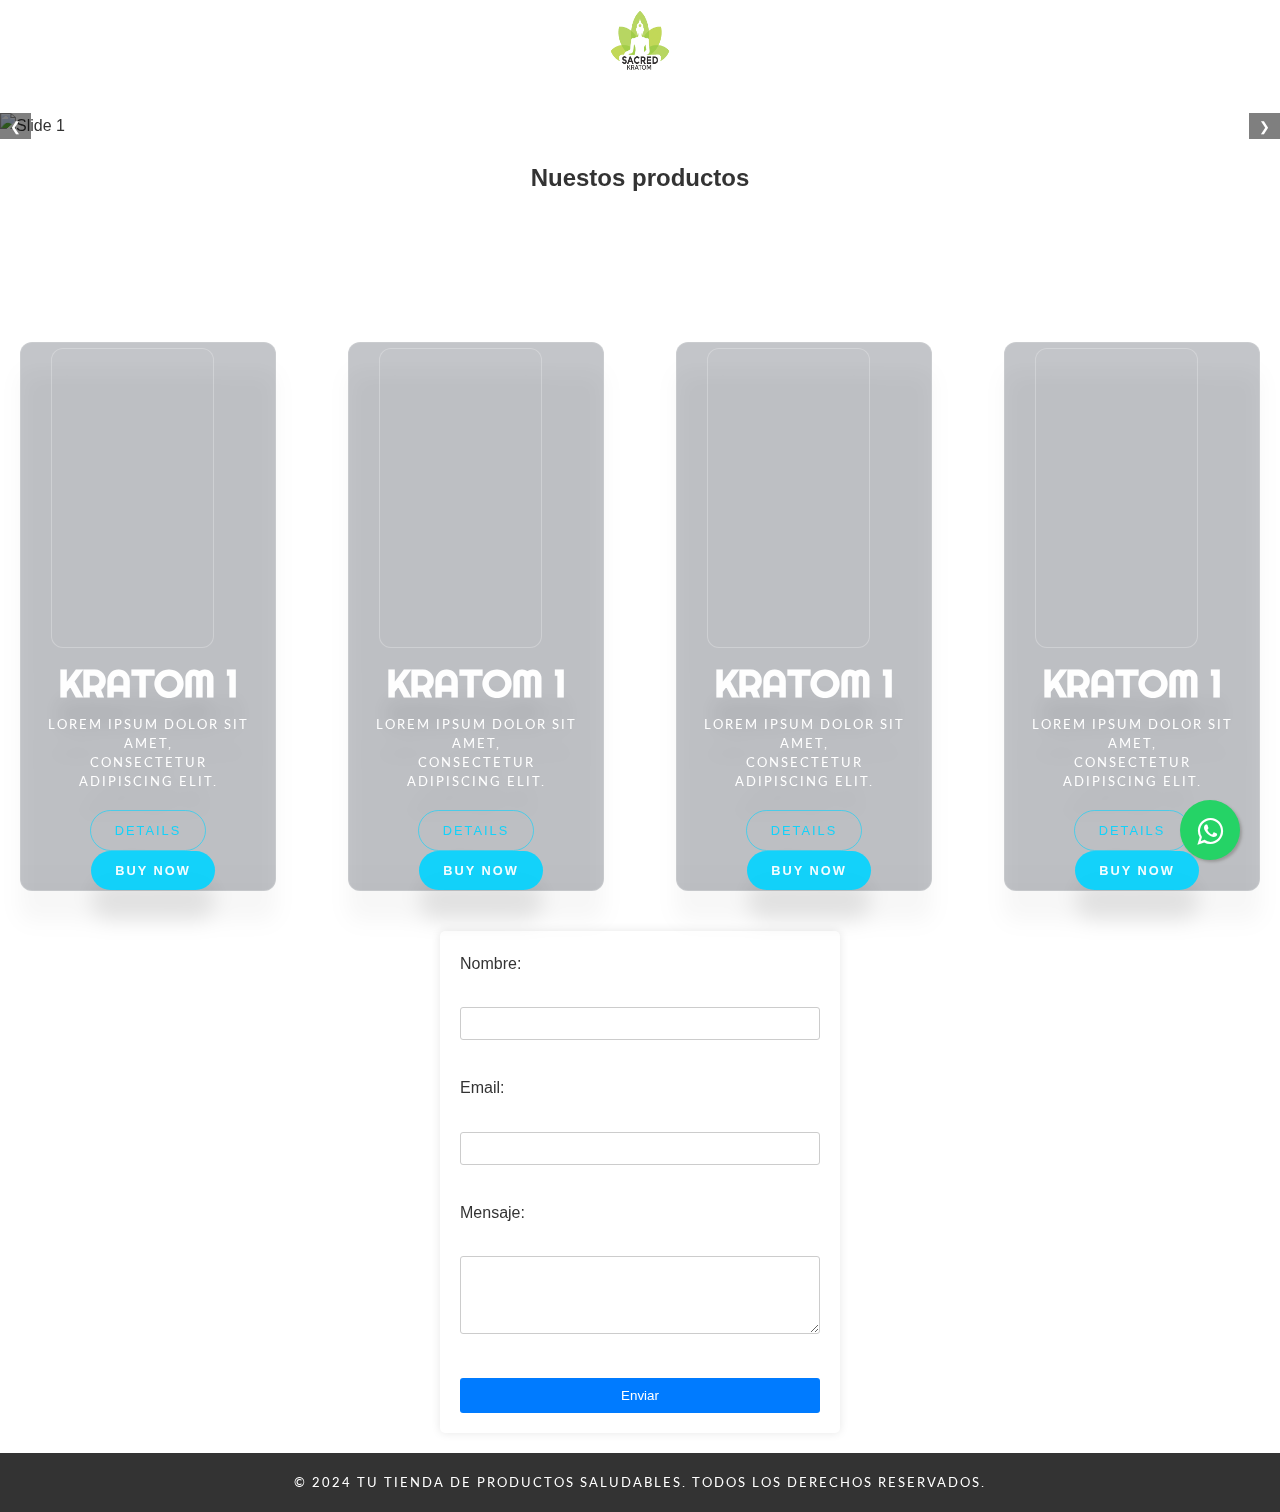
==== index.html @ 57aa589c "Add files via upload" ====
<!DOCTYPE html>
<html lang="es">
  <head>
    <meta charset="UTF-8" />
    <meta name="viewport" content="width=device-width, initial-scale=1.0" />
    <link rel="stylesheet" href="estilos.css" />
    <link rel="stylesheet" href="whatsapp.css">
    <link rel="stylesheet" href="productos.css">
    <link rel="stylesheet" href="contacto.css">
    <title>MedellínKratom</title>
    <!-- Agregar enlaces a hojas de estilo CSS aquí -->
  </head>
  <body>
    <link rel="stylesheet" href="https://maxcdn.bootstrapcdn.com/font-awesome/4.5.0/css/font-awesome.min.css">
    <a href="https://wa.me/573215975046?text=¡Hola!%20Me%20encuentro%20interesado%20en%20cotizar%20un%20trabajo" class="float" target="_blank">
    <i class="fa fa-whatsapp my-float"></i>
    </a>
    <header>
      <!-- Encabezado del sitio, posiblemente con el logotipo y el menú de navegación -->
      <img src="assets/img/logo.png" alt="" style="width: 100px; height: 80px;">
      <nav>
        <ul>
          <li><a href="./index.html">Inicio</a></li>
          <li><a href="./productos/productos.html">Productos</a></li>
          <li><a href="#contacto">Contacto</a></li>
        </ul>
      </nav>
    </header>
      <div class="slider-container">
        <div class="slider">
            <div class="slide"><img src="https://emeraldislehealthandrecovery.com/wp-content/uploads/2023/03/kratom.webp" alt="Slide 1"></div>
            <div class="slide"><img src="https://media-cldnry.s-nbcnews.com/image/upload/t_fit-1240w,f_auto,q_auto:best/rockcms/2023-07/230731-kratom-leaves-se-441p-2eb0c5.jpg" alt="Slide 2"></div>
            <div class="slide"><img src="https://www.tmc.edu/news/wp-content/uploads/sites/2/2019/08/20190613_kratom_203.jpg" alt="Slide 3"></div>
        </div>
        <button class="prev" onclick="prevSlide()">&#10094;</button>
        <button class="next" onclick="nextSlide()">&#10095;</button>
    </div>

      <section id="productos">
        <div id="textArea">
          <h2>Nuestos productos</h2>
          <p>Lorem ipsum dolor sit amet consectetur, adipisicing elit. Id dolore exercitationem quaerat similique, et consequatur modi eligendi cupiditate magnam quas? Omnis quis maiores hic deserunt? Nostrum soluta voluptates necessitatibus odit.
            Lorem ipsum dolor sit amet consectetur adipisicing elit. Doloremque eos assumenda facilis, laudantium quae iure ad, nam quis repellendus dolorum cum minima. Quo in eum culpa fugiat repellendus vel itaque?
            Lorem ipsum dolor sit, amet consectetur adipisicing elit. Illum quibusdam deserunt repellat ullam unde eaque labore, sint ad corrupti et alias tenetur expedita magni harum recusandae reprehenderit eligendi veritatis ea!
          </p>
        </div>
        <div class="container-products">
        <div class="container">
          <div class="wrapper">
            <div class="banner-image"> </div>
            <h1> Kratom 1</h1>
            <p>Lorem ipsum dolor sit amet, <br/>
              consectetur adipiscing elit.</p>
           </div>
           <div class="button-wrapper"> 
           <button class="btn outline">DETAILS</button>
             <button class="btn fill">BUY NOW</button>
           </div>
             </div>
             <div class="container">
              <div class="wrapper">
                <div class="banner-image"> </div>
                <h1> Kratom 1</h1>
                <p>Lorem ipsum dolor sit amet, <br/>
                  consectetur adipiscing elit.</p>
               </div>
               <div class="button-wrapper"> 
               <button class="btn outline">DETAILS</button>
                 <button class="btn fill">BUY NOW</button>
               </div>
                 </div>
                 <div class="container">
                  <div class="wrapper">
                    <div class="banner-image"> </div>
                    <h1> Kratom 1</h1>
                    <p>Lorem ipsum dolor sit amet, <br/>
                      consectetur adipiscing elit.</p>
                   </div>
                   <div class="button-wrapper"> 
                   <button class="btn outline">DETAILS</button>
                     <button class="btn fill">BUY NOW</button>
                   </div>
                     </div>
                     <div class="container">
                      <div class="wrapper">
                        <div class="banner-image"> </div>
                        <h1> Kratom 1</h1>
                        <p>Lorem ipsum dolor sit amet, <br/>
                          consectetur adipiscing elit.</p>
                       </div>
                       <div class="button-wrapper"> 
                       <button class="btn outline">DETAILS</button>
                         <button class="btn fill">BUY NOW</button>
                       </div>
                         </div>
            </div>
         </div>
      </section>

      <section id="contacto">
        <form action="/enviar.php" method="post">
          <label for="nombre">Nombre:</label><br>
          <input type="text" id="nombre" name="nombre" required><br><br>
  
          <label for="email">Email:</label><br>
          <input type="email" id="email" name="email" required><br><br>
  
          <label for="mensaje">Mensaje:</label><br>
          <textarea id="mensaje" name="mensaje" rows="4" required></textarea><br><br>
  
          <input type="submit" value="Enviar">
      </form>
    </main>

    <footer>
      <!-- Pie de página con información adicional o enlaces importantes -->
      <p>
        &copy; 2024 Tu Tienda de Productos Saludables. Todos los derechos
        reservados.
      </p>
    </footer>
    <script src="script.js"></script>
    <!-- Agregar enlaces a scripts JavaScript aquí -->
  </body>
</html>
---- estilos.css ----
* {
    margin: 0;
    padding: 0;
    box-sizing: border-box;
}

/* Estilos generales para el cuerpo del sitio */
body {
    font-family: Arial, sans-serif;
    background-color: #f0f0f0;
    color: #333;
    line-height: 1.6;
    background: url("https://www.seattlemet.com/discover/wp-content/uploads/2024/02/1401-featured-image.jpg");
    }

/* Estilos para el encabezado */
header {
    background-color: rgba(255, 255, 255, .5);
    color: black;
    text-align: center;
    margin: 0%;
    padding: 0%;

}

header h1 {
    margin-bottom: 10px;
}

nav ul {
    list-style-type: none;
}

nav ul li {
    display: inline;
    margin-right: 20px;
}

nav ul li a {
    color: #fff;
    text-decoration: none;
}

h2 {
    margin-bottom: 10px;
}

.producto {
    margin-bottom: 20px;
}

.producto img {
    max-width: 100%;
    height: auto;
    margin-bottom: 10px;
}

/* Estilos para el pie de página */
footer {
    background-color: #333;
    color: #fff;
    padding: 20px;
    text-align: center;
}

footer p {
    margin-bottom: 0;
}

#inicio {
    text-align: center;
}

#inicio h2 {
    font-size: 2em;
    margin-bottom: 20px;
}

#inicio p {
    font-size: 1.2em;
    margin-bottom: 20px;
}

/* Estilos para los botones de acción en la sección de inicio */
#inicio .btn {
    display: inline-block;
    padding: 10px 20px;
    background-color: #333;
    color: #fff;
    text-decoration: none;
    border-radius: 5px;
    transition: background-color 0.3s;
}

#inicio .btn:hover {
    background-color: #555;
}
.slider-container {
    position: relative;
    width: 100%;
    margin: 0%;
    overflow: hidden;
}

.slider {
    display: flex;
    transition: transform 0.5s ease;
}

.slide {
    flex: 0 0 100%;
}

img {
    width: 100%;
    height: auto;
}

.prev, .next {
    position: absolute;
    top: 50%;
    transform: translateY(-50%);
    background-color: rgba(0, 0, 0, 0.5);
    color: #fff;
    border: none;
    cursor: pointer;
    padding: 10px;
    z-index: 1;
}

.prev {
    left: 0;
}

.next {
    right: 0;
}
---- whatsapp.css ----
.float{
	position:fixed;
	width:60px;
	height:60px;
	bottom:40px;
	right:40px;
	background-color:#25d366;
	color:#FFF;
	border-radius:50px;
	text-align:center;
  font-size:30px;
	box-shadow: 2px 2px 3px #999;
  z-index:100;
}
.float:hover {
	text-decoration: none;
	color: #25d366;
  background-color:#fff;
}

.my-float{
	margin-top:16px;
}
---- productos.css ----
@import url('https://fonts.googleapis.com/css2?family=Righteous&display=swap');
@import url('https://fonts.googleapis.com/css2?family=Lato:wght@300&display=swap');

.container-products{
    display: flex;
    justify-content: space-between;
    width: 100%;
}
.container {
  backdrop-filter: blur(16px) saturate(180%);
  -webkit-backdrop-filter: blur(16px) saturate(180%);
  background-color: rgba(17, 25, 40, 0.25);
  border-radius: 12px;
  border: 1px solid rgba(255, 255, 255, 0.125);  
  filter: drop-shadow(0 30px 10px rgba(0,0,0,0.125));
  display: flex;
  flex-direction: column;
  align-items: center;
  justify-content:space-around;
  text-align: center;
  width: 20%;
  height: 10%;
  margin: 20px;
}

.wrapper {
  width: 80%;
  
}

.banner-image {
  background-image: url(https://emeraldislehealthandrecovery.com/wp-content/uploads/2023/03/kratom.webp);
  background-position: center;
  background-size: cover;
  height: 300px;
  width: 80%;
  border-radius: 12px;
  border: 1px solid rgba(255,255,255, 0.255);
  margin: 5px;
}

h1{
  font-family: 'Righteous', sans-serif;
  color: rgba(255,255,255,0.98);
  text-transform: uppercase;
  font-size: 2.4rem;
}

p {
  color: #fff;
  font-family: 'Lato', sans-serif;
  text-align: center;
  font-size: 0.8rem;
  line-height: 150%;
  letter-spacing: 2px;
  text-transform: uppercase;
}

.button-wrapper{
  margin-top: 18px;
}

.btn {
  border: none;
  padding: 12px 24px;
  border-radius: 24px;
  font-size: 12px;
  font-size: 0.8rem;  
  letter-spacing: 2px;  
  cursor: pointer;
}

.btn + .btn {
  margin-left: 10px;
}

.outline {
  background: transparent;
  color: rgba(0, 212, 255, 0.9);
  border: 1px solid rgba(0, 212, 255, 0.6);
  transition: all .3s ease;
  
}

.outline:hover{
  transform: scale(1.125);
  color: rgba(255, 255, 255, 0.9);
  border-color: rgba(255, 255, 255, 0.9);
  transition: all .3s ease;  
}

.fill {
  background: rgba(0, 212, 255, 0.9);
  color: rgba(255,255,255,0.95);
  filter: drop-shadow(0);
  font-weight: bold;
  transition: all .3s ease; 
}

.fill:hover{
  transform: scale(1.125);  
  border-color: rgba(255, 255, 255, 0.9);
  filter: drop-shadow(0 10px 5px rgba(0,0,0,0.125));
  transition: all .3s ease;    
}

#textarea{
    width: 100%;
    text-align: center;
    display: flex;
    justify-content: center;
    align-items: center;
    align-content: center;
}
---- contacto.css ----
h2 {
    text-align: center;
    margin-top: 20px;
}

form {
    max-width: 400px;
    margin: 20px auto;
    padding: 20px;
    background-color: #fff;
    border-radius: 5px;
    box-shadow: 0 0 10px rgba(0, 0, 0, 0.1);
}

label {
    display: block;
    margin-bottom: 5px;
}

input[type="text"],
input[type="email"],
textarea {
    width: 100%;
    padding: 8px;
    margin-bottom: 10px;
    border: 1px solid #ccc;
    border-radius: 3px;
    box-sizing: border-box;
}

input[type="submit"] {
    width: 100%;
    padding: 10px;
    background-color: #007bff;
    color: #fff;
    border: none;
    border-radius: 3px;
    cursor: pointer;
}

input[type="submit"]:hover {
    background-color: #0056b3;
}
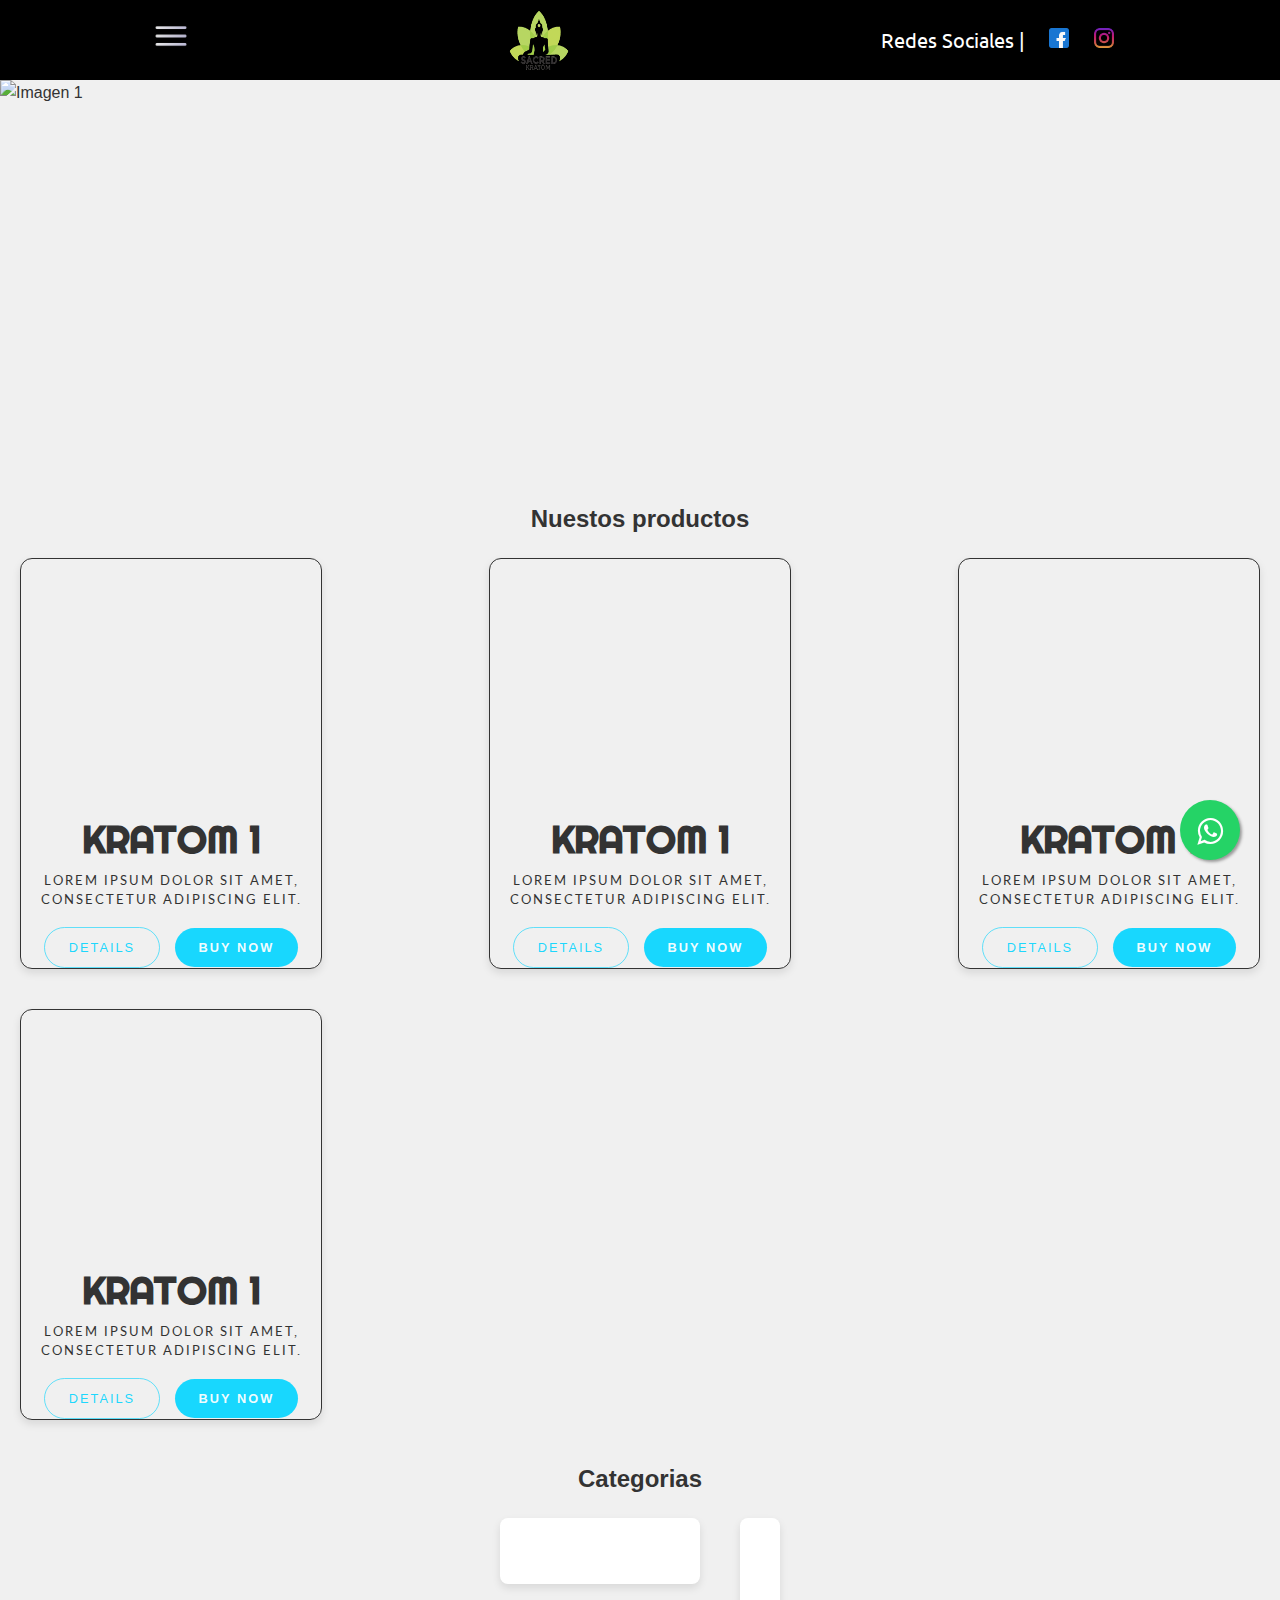
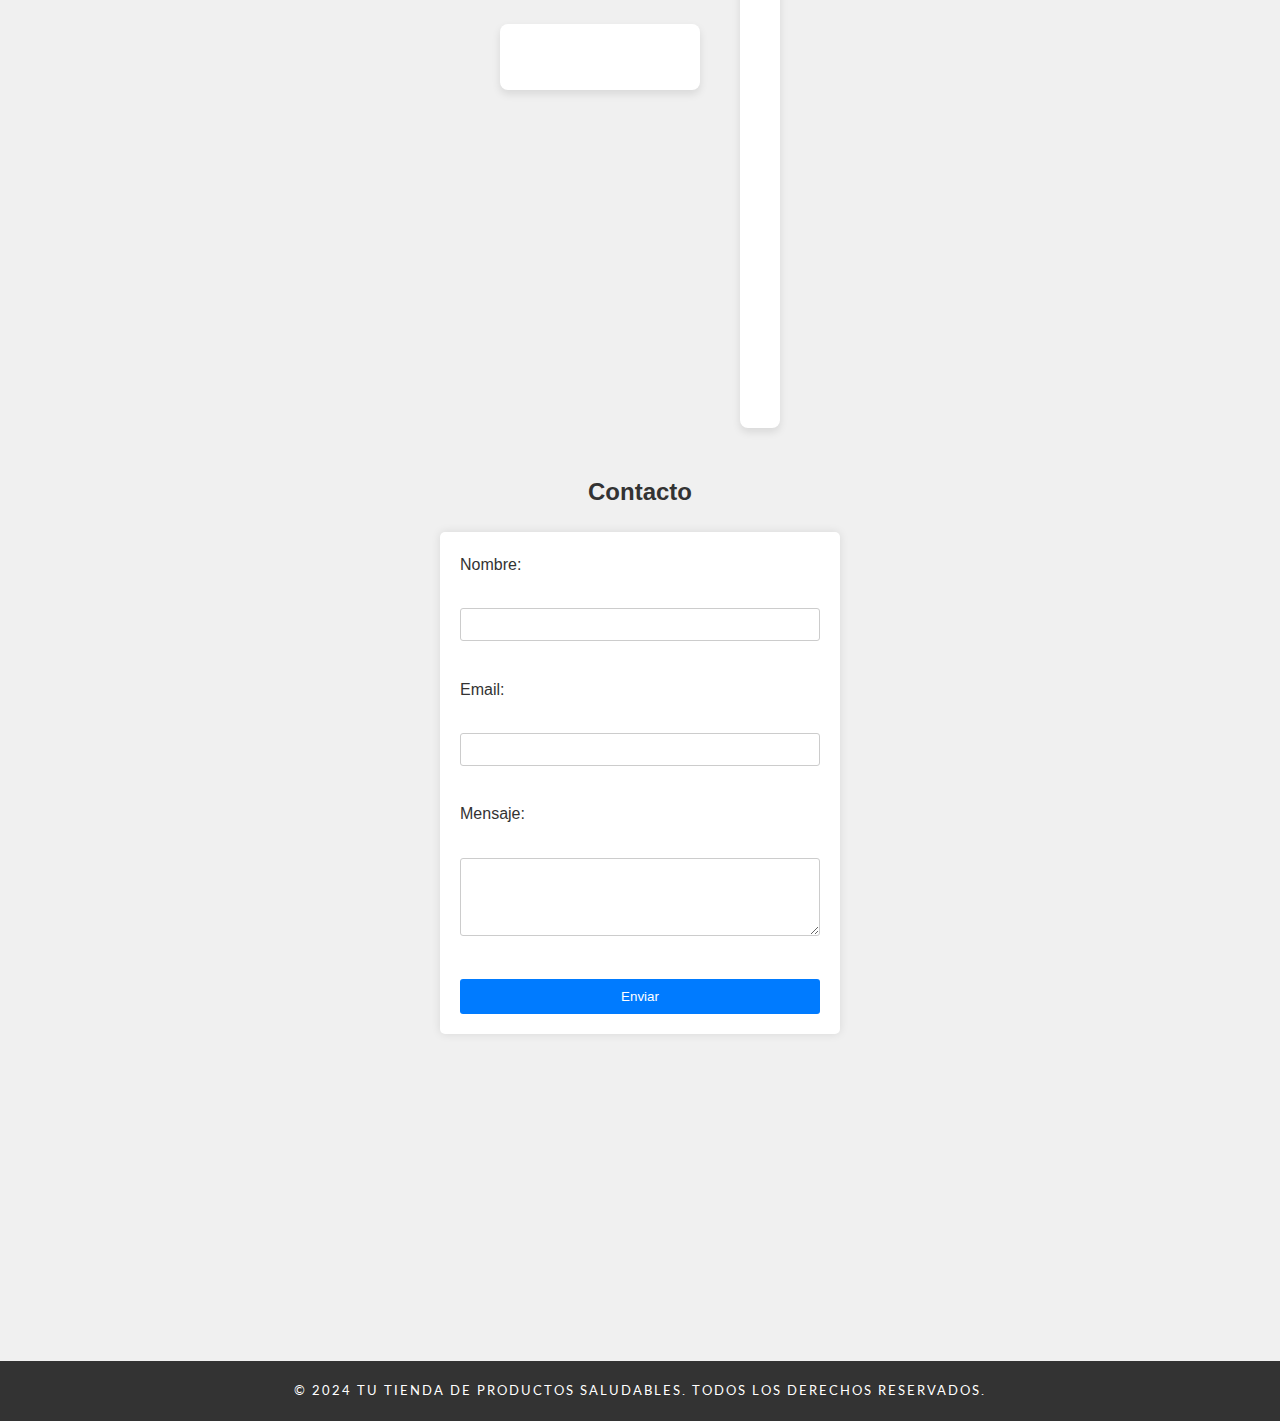
==== commit 6d8c8506: "estilos y funcionalidad" ====
--- a/index.html
+++ b/index.html
@@ -7,6 +7,10 @@
     <link rel="stylesheet" href="whatsapp.css">
     <link rel="stylesheet" href="productos.css">
     <link rel="stylesheet" href="contacto.css">
+    <link rel="stylesheet" href="./assets/css/general.css">
+    <link rel="preconnect" href="https://fonts.googleapis.com">
+<link rel="preconnect" href="https://fonts.gstatic.com" crossorigin>
+<link href="https://fonts.googleapis.com/css2?family=Exo+2:ital,wght@0,100..900;1,100..900&family=Ubuntu:ital,wght@0,300;0,400;0,500;0,700;1,300;1,400;1,500;1,700&display=swap" rel="stylesheet">
     <title>MedellínKratom</title>
     <!-- Agregar enlaces a hojas de estilo CSS aquí -->
   </head>
@@ -16,41 +20,47 @@
     <i class="fa fa-whatsapp my-float"></i>
     </a>
     <header>
+      <div class="nav_respon">
+        <div class="toggle" onclick=alternar()><img src="/assets/iconos/menu.png" alt="" style="height: 50px; width: 50px;"></div>
+        <div class="toggle2" onclick=cerrar()><img src="/assets/iconos/boton-x.png" alt=""style="height: 37px; width: 37px;"></div>
+        <ul class="barNav cerrado" id="menu">
+          <li><a href="/productos/productos.html">Productos</a></li>
+          <li><a href="#">Nosotros</a></li>
+          <li><a href="#">Contacto</a></li>
+          <li><a href="#">¿Que es Kratom?</a></li>
+        </ul>
+      </div>
       <!-- Encabezado del sitio, posiblemente con el logotipo y el menú de navegación -->
       <img src="assets/img/logo.png" alt="" style="width: 100px; height: 80px;">
       <nav>
         <ul>
-          <li><a href="./index.html">Inicio</a></li>
-          <li><a href="./productos/productos.html">Productos</a></li>
-          <li><a href="#contacto">Contacto</a></li>
+          <li><a href="./index.html">Redes Sociales |</a></li>
+          <li><a href="./productos/productos.html"><img src="./assets/iconos/facebook.png" alt="" style="height: 20px; width: 20px;"></a></li>
+          <li><a href="#contacto"><img src="./assets/iconos/instagram.png" alt="" style="height: 20px; width: 20px;" ></a></li>
         </ul>
       </nav>
     </header>
-      <div class="slider-container">
         <div class="slider">
-            <div class="slide"><img src="https://emeraldislehealthandrecovery.com/wp-content/uploads/2023/03/kratom.webp" alt="Slide 1"></div>
-            <div class="slide"><img src="https://media-cldnry.s-nbcnews.com/image/upload/t_fit-1240w,f_auto,q_auto:best/rockcms/2023-07/230731-kratom-leaves-se-441p-2eb0c5.jpg" alt="Slide 2"></div>
-            <div class="slide"><img src="https://www.tmc.edu/news/wp-content/uploads/sites/2/2019/08/20190613_kratom_203.jpg" alt="Slide 3"></div>
+          <ul>
+            <li><img src="https://images3.alphacoders.com/133/1332803.png" alt="Imagen 1"></li>
+            <li><img src="https://media-cldnry.s-nbcnews.com/image/upload/t_fit-1240w,f_auto,q_auto:best/rockcms/2023-07/230731-kratom-leaves-se-441p-2eb0c5.jpg" alt="Imagen 2"></li>
+            </li><img src="https://www.tmc.edu/news/wp-content/uploads/sites/2/2019/08/20190613_kratom_203.jpg" alt="Imagen 3"></li>
+            </li><img src="https://www.tmc.edu/news/wp-content/uploads/sites/2/2019/08/20190613_kratom_203.jpg" alt="Imagen 3"></li>
+          </ul>
         </div>
-        <button class="prev" onclick="prevSlide()">&#10094;</button>
-        <button class="next" onclick="nextSlide()">&#10095;</button>
-    </div>
-
       <section id="productos">
         <div id="textArea">
           <h2>Nuestos productos</h2>
-          <p>Lorem ipsum dolor sit amet consectetur, adipisicing elit. Id dolore exercitationem quaerat similique, et consequatur modi eligendi cupiditate magnam quas? Omnis quis maiores hic deserunt? Nostrum soluta voluptates necessitatibus odit.
-            Lorem ipsum dolor sit amet consectetur adipisicing elit. Doloremque eos assumenda facilis, laudantium quae iure ad, nam quis repellendus dolorum cum minima. Quo in eum culpa fugiat repellendus vel itaque?
-            Lorem ipsum dolor sit, amet consectetur adipisicing elit. Illum quibusdam deserunt repellat ullam unde eaque labore, sint ad corrupti et alias tenetur expedita magni harum recusandae reprehenderit eligendi veritatis ea!
-          </p>
         </div>
         <div class="container-products">
         <div class="container">
           <div class="wrapper">
-            <div class="banner-image"> </div>
+            <div class="banner-image"><img src="https://images3.alphacoders.com/133/1332803.png" alt=""> </div>
+            <div class="container_text">
             <h1> Kratom 1</h1>
             <p>Lorem ipsum dolor sit amet, <br/>
               consectetur adipiscing elit.</p>
+            </div>
            </div>
            <div class="button-wrapper"> 
            <button class="btn outline">DETAILS</button>
@@ -59,10 +69,12 @@
              </div>
              <div class="container">
               <div class="wrapper">
-                <div class="banner-image"> </div>
+                <div class="banner-image"><img src="https://media-cldnry.s-nbcnews.com/image/upload/t_fit-1240w,f_auto,q_auto:best/rockcms/2023-07/230731-kratom-leaves-se-441p-2eb0c5.jpg" alt=""> </div>
+                <div class="container_text">
                 <h1> Kratom 1</h1>
                 <p>Lorem ipsum dolor sit amet, <br/>
                   consectetur adipiscing elit.</p>
+                </div>
                </div>
                <div class="button-wrapper"> 
                <button class="btn outline">DETAILS</button>
@@ -71,10 +83,12 @@
                  </div>
                  <div class="container">
                   <div class="wrapper">
-                    <div class="banner-image"> </div>
+                    <div class="banner-image"><img src="https://www.tmc.edu/news/wp-content/uploads/sites/2/2019/08/20190613_kratom_203.jpg" alt=""> </div>
+                    <div class="container_text">
                     <h1> Kratom 1</h1>
                     <p>Lorem ipsum dolor sit amet, <br/>
                       consectetur adipiscing elit.</p>
+                    </div>
                    </div>
                    <div class="button-wrapper"> 
                    <button class="btn outline">DETAILS</button>
@@ -83,10 +97,12 @@
                      </div>
                      <div class="container">
                       <div class="wrapper">
-                        <div class="banner-image"> </div>
+                        <div class="banner-image"> <img src="https://www.tmc.edu/news/wp-content/uploads/sites/2/2019/08/20190613_kratom_203.jpg" alt=""> </div>
+                        <div class="container_text">
                         <h1> Kratom 1</h1>
                         <p>Lorem ipsum dolor sit amet, <br/>
                           consectetur adipiscing elit.</p>
+                        </div>
                        </div>
                        <div class="button-wrapper"> 
                        <button class="btn outline">DETAILS</button>
@@ -96,9 +112,27 @@
             </div>
          </div>
       </section>
-
+      <section class="categorias">
+        <h2>Categorias</h2>
+      <div class="contenedor-categorias">
+        <div class="conetendor-cat1">
+          <div class="card">
+            <img src="https://miraclecbd.cz/wp-content/uploads/2023/10/kratom-drops-kapky-1.png" alt="">
+          </div>
+          <div class="card">
+            <img src="https://miraclecbd.cz/wp-content/uploads/2023/10/kratom-drops-kapky-1.png" alt="">
+          </div>
+        </div>
+        <div class="conetendor-cat2">
+          <div class="card2">
+            <img src="https://images-platform.99static.com/URi_h3O3S-35KCI6gJiAnUTmHGQ=/0x0:1417x1417/500x500/top/smart/99designs-contests-attachments/138/138212/attachment_138212918" alt="">
+          </div>
+        </div>
+      </div>
+    </section>
       <section id="contacto">
-        <form action="/enviar.php" method="post">
+        <h2 style="margin-top: 25px;">Contacto</h2>
+        <form action="./enviar.php" method="POST">
           <label for="nombre">Nombre:</label><br>
           <input type="text" id="nombre" name="nombre" required><br><br>
   
@@ -111,7 +145,7 @@
           <input type="submit" value="Enviar">
       </form>
     </main>
-
+    <iframe src="https://www.google.com/maps/embed?pb=!1m18!1m12!1m3!1d3967.53683691651!2d-75.21209402410939!3d6.058086093927789!2m3!1f0!2f0!3f0!3m2!1i1024!2i768!4f13.1!3m3!1m2!1s0x8e46a505049a127b%3A0xa8694390cb674cd8!2sFREAK&#39;N%20CREEK&#39;N%20OFFICIAL!5e0!3m2!1ses!2sco!4v1711757470650!5m2!1ses!2sco" width="800" height="600" style="border:0;" allowfullscreen="" loading="lazy" referrerpolicy="no-referrer-when-downgrade"></iframe>
     <footer>
       <!-- Pie de página con información adicional o enlaces importantes -->
       <p>
--- a/estilos.css
+++ b/estilos.css
@@ -10,17 +10,25 @@
     background-color: #f0f0f0;
     color: #333;
     line-height: 1.6;
-    background: url("https://www.seattlemet.com/discover/wp-content/uploads/2024/02/1401-featured-image.jpg");
+    height: 100%;
+    width: 100%;
     }
+
+html{
+    height: 100%;
+    width: 100%;
+}
 
 /* Estilos para el encabezado */
 header {
-    background-color: rgba(255, 255, 255, .5);
+    background-color: black;
     color: black;
     text-align: center;
     margin: 0%;
     padding: 0%;
-
+    display: flex;
+    justify-content: space-around;
+    align-items: center;
 }
 
 header h1 {
@@ -39,10 +47,6 @@
 nav ul li a {
     color: #fff;
     text-decoration: none;
-}
-
-h2 {
-    margin-bottom: 10px;
 }
 
 .producto {
@@ -67,71 +71,166 @@
     margin-bottom: 0;
 }
 
-#inicio {
-    text-align: center;
-}
-
-#inicio h2 {
-    font-size: 2em;
-    margin-bottom: 20px;
-}
-
-#inicio p {
-    font-size: 1.2em;
-    margin-bottom: 20px;
-}
 
 /* Estilos para los botones de acción en la sección de inicio */
-#inicio .btn {
-    display: inline-block;
-    padding: 10px 20px;
-    background-color: #333;
-    color: #fff;
-    text-decoration: none;
-    border-radius: 5px;
-    transition: background-color 0.3s;
-}
-
 #inicio .btn:hover {
     background-color: #555;
 }
-.slider-container {
-    position: relative;
-    width: 100%;
-    margin: 0%;
+
+.slider{
+    width: 100%;
+    height: 400px;
     overflow: hidden;
 }
 
-.slider {
-    display: flex;
-    transition: transform 0.5s ease;
-}
-
-.slide {
-    flex: 0 0 100%;
-}
-
-img {
-    width: 100%;
-    height: auto;
-}
-
-.prev, .next {
-    position: absolute;
-    top: 50%;
-    transform: translateY(-50%);
-    background-color: rgba(0, 0, 0, 0.5);
-    color: #fff;
-    border: none;
-    cursor: pointer;
-    padding: 10px;
-    z-index: 1;
-}
-
-.prev {
+.slider ul{
+    display: flex;
+    animation: cambio 15s infinite alternate linear;
+    padding: 0;
+    width: 400%;
+}
+
+.slider li{
+    width: 100%;
+    list-style: none;
+}
+
+.slider img{
+    width: 100%;
+    height: 100%;
+}
+
+@keyframes cambio{
+    0%{margin-left: 0%;}
+    20%{margin-left: 0%;}
+
+    25%{margin-left: -100%;}
+    45%{margin-left: -100%;}
+
+    50%{margin-left: -200%;}
+    70%{margin-left: -200%;}
+
+    75%{margin-left: -300%;}
+    100%{margin-left: -300%;}
+}
+
+img{
+    width: 100%;
+    
+}
+
+/* navegación responsiva*/
+    .toggle2{
+        display: none
+    }
+
+   .barNav li {
+    padding: 10px 20px;
+    margin-top: 10px;
+  }
+
+  .barNav{
+    position: fixed;
+    top: 80px;
     left: 0;
-}
-
-.next {
-    right: 0;
-}+    height: 100vh;
+    width: 250px;
+    z-index: 999;
+    background-color: rgba(255, 255, 255, 0.5);
+    backdrop-filter: blur(10px);
+    box-shadow: -10px 0 10px rgba(0, 0, 0, 0.1);
+    display: none;
+    flex-direction: column;
+    justify-content: flex-start;
+    align-items: center;
+    animation-name: aniBar;
+    animation-duration: 0.8s;
+    animation-timing-function: linear;
+  } 
+  .barNav li{
+     width: 100%;
+  }
+
+  .barNav li:hover{
+    background-color: #555;
+  }
+
+  .barNav a{
+    width: 100%;
+    color: black;
+  }
+
+  @keyframes aniBar {
+    0%{margin-left: -12%;}
+    25%{margin-left: -8%;}
+    50%{margin-left: -4%;}
+    75%{margin-left: -2%;}
+    100%{margin-left: 0%;}
+  }
+
+  /*mapa de google*/
+  iframe{
+    width: 100%;
+    height: 300px;
+  }
+
+  /*categorias*/
+
+  .contenedor-categorias {
+    display: flex;
+    justify-content: center;
+    flex-wrap: wrap;
+  }
+  
+  .conetendor-cat1 {
+    display: flex;
+    flex-wrap: wrap;
+    flex-direction: column;
+  }
+  
+  .card {
+    background-color: #fff;
+    border-radius: 8px;
+    box-shadow: 0 4px 8px rgba(0, 0, 0, 0.1);
+    padding: 20px;
+    margin: 20px;
+    width: 200px;
+    max-width: 500px;
+    max-height: 250px;
+    text-align: center;
+  }
+  
+  .card2 {
+    background-color: #fff;
+    border-radius: 8px;
+    box-shadow: 0 4px 8px rgba(0, 0, 0, 0.1);
+    padding: 20px;
+    margin: 20px;
+    text-align: center;
+    max-width: 250px;
+    height: 510px;
+    max-height: 510px;
+  }
+
+  .card2 img{
+    
+  }
+  
+  .card2 h2 {
+    color: #333;
+  }
+  
+  .card2 ul {
+    list-style-type: none;
+    padding: 0;
+  }
+  
+  .card2 ul li {
+    margin-bottom: 5px;
+  }
+  
+  .card2 ul li::before {
+    content: "•";
+    margin-right: 5px;
+  }
+  --- a/productos.css
+++ b/productos.css
@@ -4,50 +4,43 @@
 .container-products{
     display: flex;
     justify-content: space-between;
-    width: 100%;
+    flex-wrap: wrap;
 }
 .container {
-  backdrop-filter: blur(16px) saturate(180%);
-  -webkit-backdrop-filter: blur(16px) saturate(180%);
-  background-color: rgba(17, 25, 40, 0.25);
   border-radius: 12px;
-  border: 1px solid rgba(255, 255, 255, 0.125);  
-  filter: drop-shadow(0 30px 10px rgba(0,0,0,0.125));
+  border: 1px solid;  
   display: flex;
   flex-direction: column;
   align-items: center;
-  justify-content:space-around;
+  align-content: center;
+  justify-content:space-between;
   text-align: center;
-  width: 20%;
-  height: 10%;
   margin: 20px;
+  box-shadow: 0 4px 8px rgba(0, 0, 0, 0.1);
 }
 
-.wrapper {
-  width: 80%;
-  
+.banner-image{
+  height: 150px;
+  width: 300px;
 }
 
-.banner-image {
-  background-image: url(https://emeraldislehealthandrecovery.com/wp-content/uploads/2023/03/kratom.webp);
-  background-position: center;
-  background-size: cover;
-  height: 300px;
-  width: 80%;
+.banner-image img{
   border-radius: 12px;
-  border: 1px solid rgba(255,255,255, 0.255);
-  margin: 5px;
 }
 
+.container_text{
+  margin-top: 100px;
+}
+
+
 h1{
+  margin-top: 40px;
   font-family: 'Righteous', sans-serif;
-  color: rgba(255,255,255,0.98);
   text-transform: uppercase;
   font-size: 2.4rem;
 }
 
 p {
-  color: #fff;
   font-family: 'Lato', sans-serif;
   text-align: center;
   font-size: 0.8rem;
@@ -111,4 +104,24 @@
     justify-content: center;
     align-items: center;
     align-content: center;
+}
+
+.container:hover{
+  animation: cards 1s infinite ease;
+  border:solid #f17272;
+}
+
+@keyframes cards{
+  0%{border: solid 1 #f17272;}
+  5%{border: solid 1.5 #f17272;}
+  15%{border: solid 1.5 #f17272;}
+  25%{border: solid 2px #f17272;}
+  35%{border: solid 2.5px #f17272;}
+  45%{border: solid 3px #f17272;}
+  55%{border: solid 2.5px #f17272;}
+  65%{border: solid 2px #f17272;}
+  75%{border: solid 1.5px #f17272;}
+  85%{border: solid 1px #f17272;}
+  95%{border: solid 1px #f17272;}
+  100%{border: solid 1px #f17272;}
 }--- a/assets/css/general.css
+++ b/assets/css/general.css
@@ -0,0 +1,9 @@
+li{
+    list-style: none;
+}
+
+a{
+    text-decoration: none;
+    font-family: "Ubuntu";
+    font-size: 20px;
+}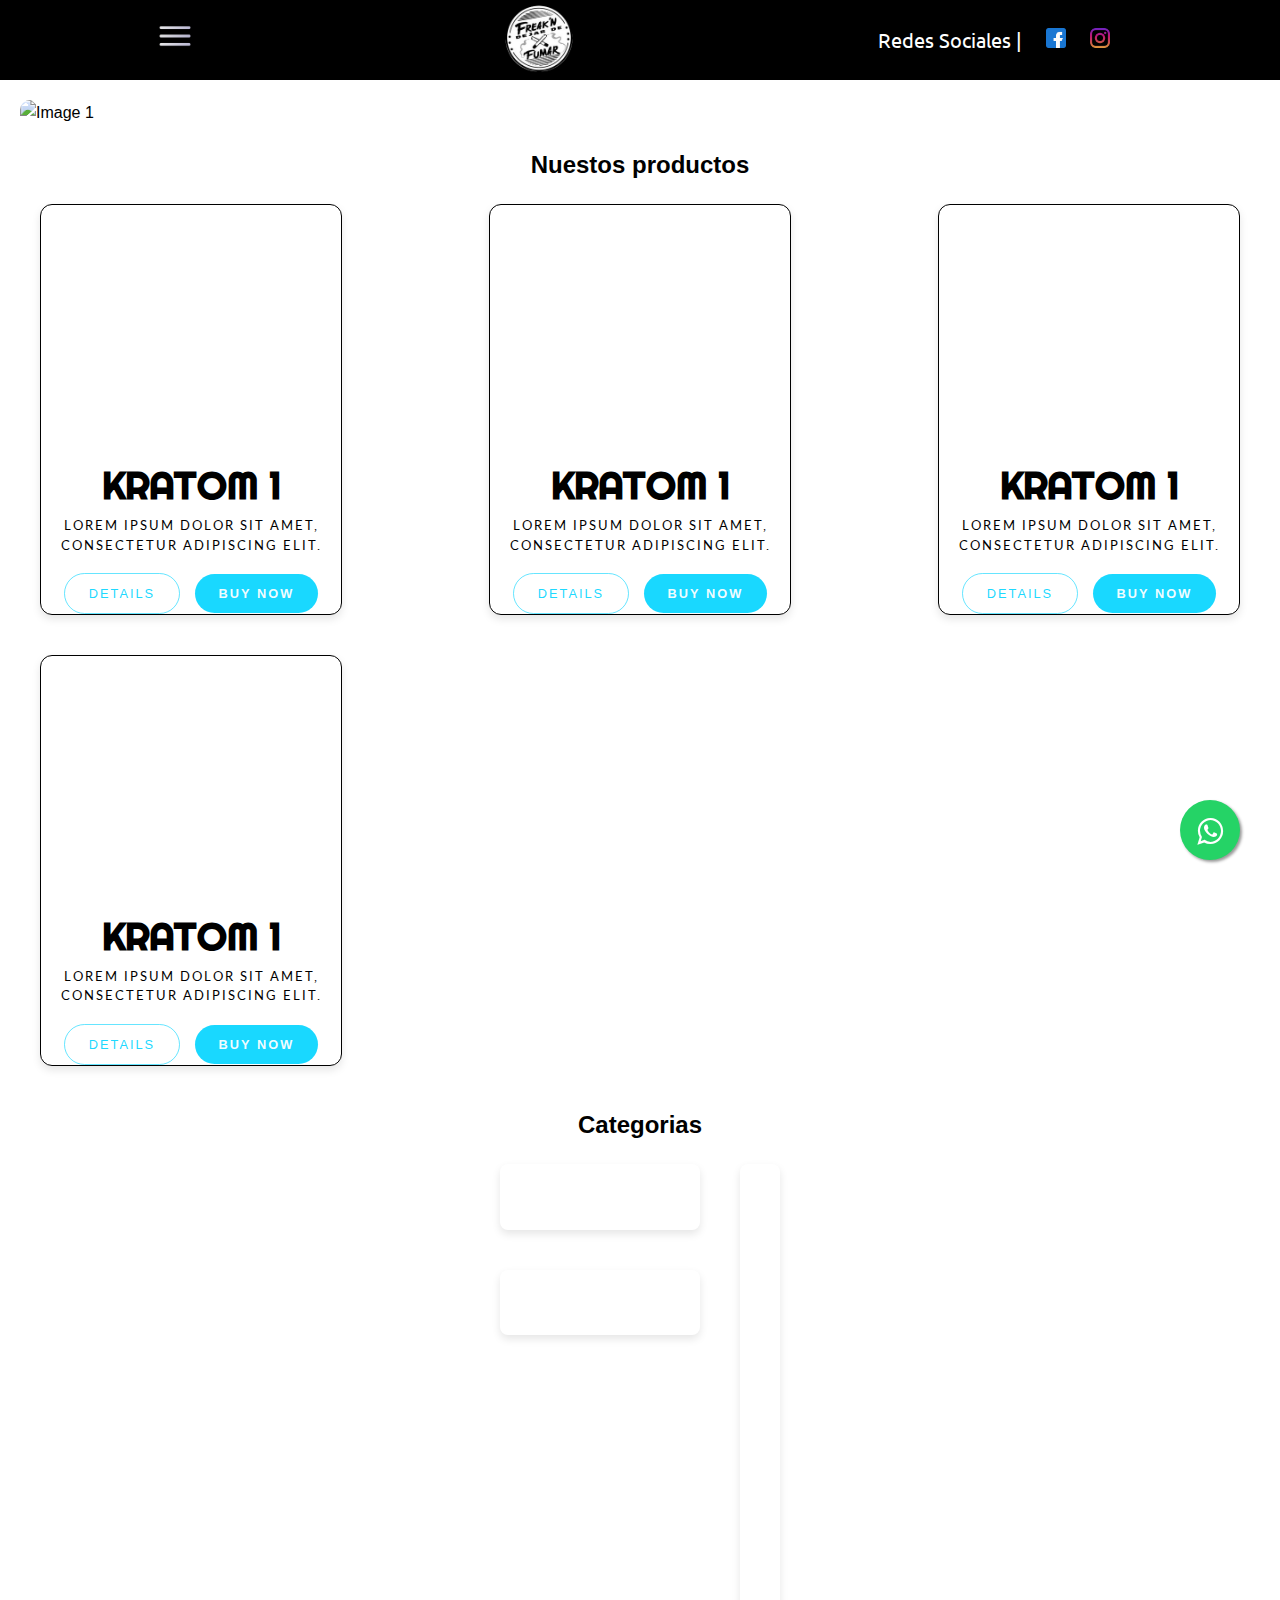
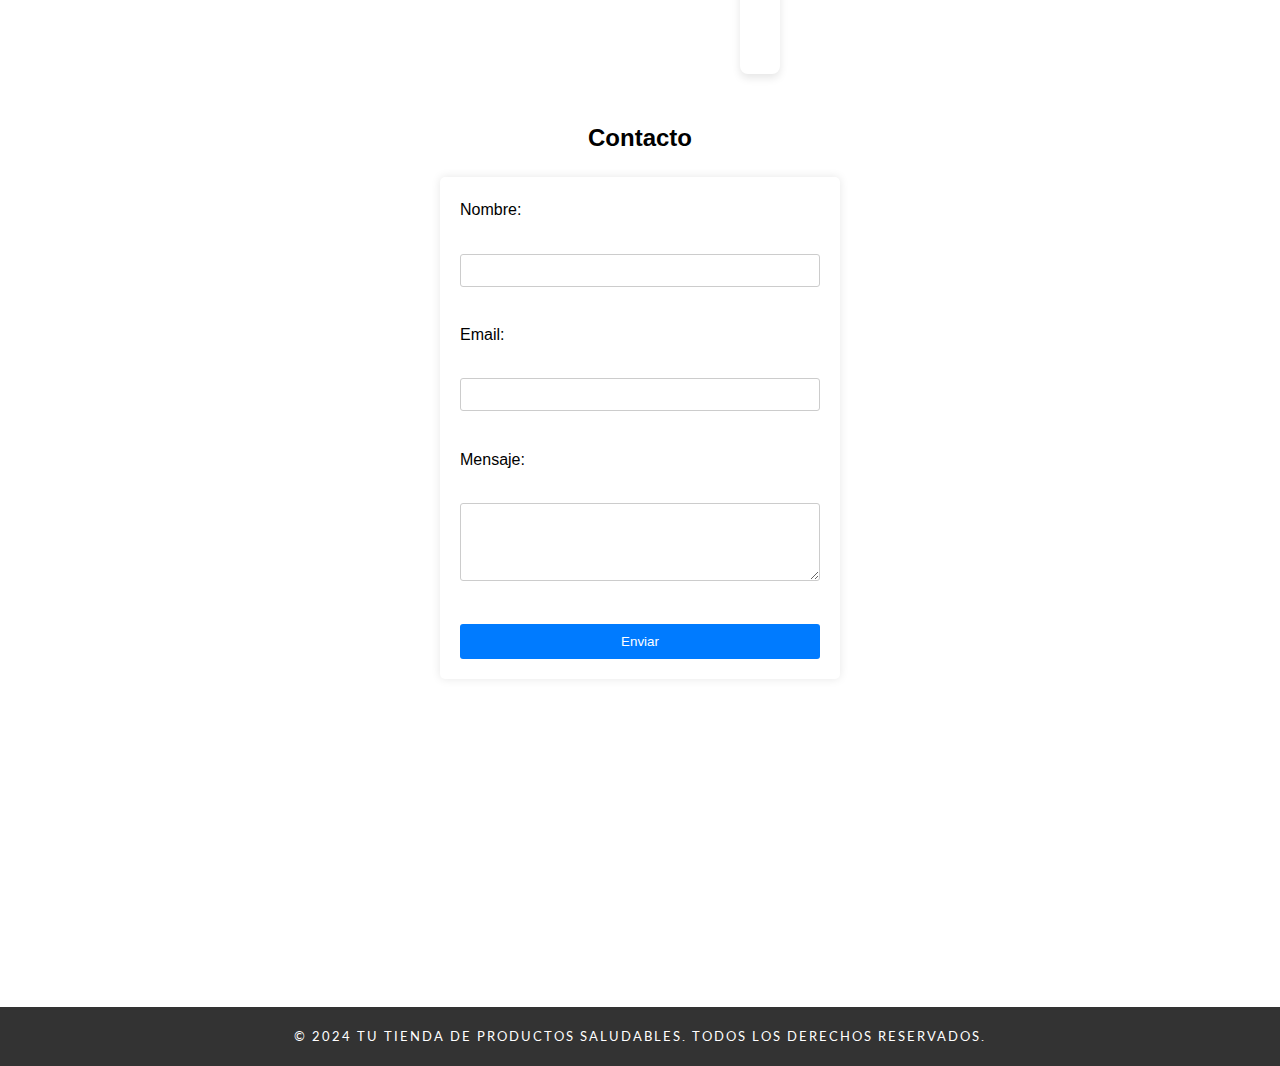
==== commit f186392e: "Add files via upload" ====
--- a/index.html
+++ b/index.html
@@ -9,6 +9,7 @@
     <link rel="stylesheet" href="contacto.css">
     <link rel="stylesheet" href="./assets/css/general.css">
     <link rel="preconnect" href="https://fonts.googleapis.com">
+    <link rel="shortcut icon" href="./assets/iconos/logo puches.png">
 <link rel="preconnect" href="https://fonts.gstatic.com" crossorigin>
 <link href="https://fonts.googleapis.com/css2?family=Exo+2:ital,wght@0,100..900;1,100..900&family=Ubuntu:ital,wght@0,300;0,400;0,500;0,700;1,300;1,400;1,500;1,700&display=swap" rel="stylesheet">
     <title>MedellínKratom</title>
@@ -25,13 +26,13 @@
         <div class="toggle2" onclick=cerrar()><img src="/assets/iconos/boton-x.png" alt=""style="height: 37px; width: 37px;"></div>
         <ul class="barNav cerrado" id="menu">
           <li><a href="/productos/productos.html">Productos</a></li>
-          <li><a href="#">Nosotros</a></li>
+          <li><a href="/nosotros/nosotros.html">Nosotros</a></li>
           <li><a href="#">Contacto</a></li>
-          <li><a href="#">¿Que es Kratom?</a></li>
+          <li><a href="/nosotros/nosotros.html/.video">¿Que es Kratom?</a></li>
         </ul>
       </div>
       <!-- Encabezado del sitio, posiblemente con el logotipo y el menú de navegación -->
-      <img src="assets/img/logo.png" alt="" style="width: 100px; height: 80px;">
+      <img src="assets/iconos/logo puches.png" alt="" style="width: 80px; height: 80px;">
       <nav>
         <ul>
           <li><a href="./index.html">Redes Sociales |</a></li>
@@ -40,14 +41,13 @@
         </ul>
       </nav>
     </header>
-        <div class="slider">
-          <ul>
-            <li><img src="https://images3.alphacoders.com/133/1332803.png" alt="Imagen 1"></li>
-            <li><img src="https://media-cldnry.s-nbcnews.com/image/upload/t_fit-1240w,f_auto,q_auto:best/rockcms/2023-07/230731-kratom-leaves-se-441p-2eb0c5.jpg" alt="Imagen 2"></li>
-            </li><img src="https://www.tmc.edu/news/wp-content/uploads/sites/2/2019/08/20190613_kratom_203.jpg" alt="Imagen 3"></li>
-            </li><img src="https://www.tmc.edu/news/wp-content/uploads/sites/2/2019/08/20190613_kratom_203.jpg" alt="Imagen 3"></li>
-          </ul>
-        </div>
+    <div class="slider">
+      <div class="slides">
+          <div class="slide"><img src="https://i.cbc.ca/1.7028449.1700006798!/fileImage/httpImage/zonnic-nicotine-pouches-close-up-pictures.jpg" alt="Image 1"></div>
+          <div class="slide"><img alt="image2.jpg" src="https://truthinitiative.org/sites/default/files/media/images/standard/2021/02/Zyn-with-pouches-social.jpg"></div>
+          <div class="slide"><img alt="image3.jpg" src="https://i.shgcdn.com/cb0c7aea-f151-4609-875f-c956545e0f1c/-/format/auto/-/preview/3000x3000/-/quality/lighter/"></div>
+          <div class="slide"><img src="https://www.ctvnews.ca/content/dam/ctvnews/en/images/2024/2/13/zonnic-nicotine-pouches-1-6767629-1707864913937.jpg" alt="Image 4"></div>
+      </div>
       <section id="productos">
         <div id="textArea">
           <h2>Nuestos productos</h2>
--- a/estilos.css
+++ b/estilos.css
@@ -7,8 +7,7 @@
 /* Estilos generales para el cuerpo del sitio */
 body {
     font-family: Arial, sans-serif;
-    background-color: #f0f0f0;
-    color: #333;
+    color: rgb(0, 0, 0);
     line-height: 1.6;
     height: 100%;
     width: 100%;
@@ -29,6 +28,7 @@
     display: flex;
     justify-content: space-around;
     align-items: center;
+    width: 100%;
 }
 
 header h1 {
@@ -77,43 +77,64 @@
     background-color: #555;
 }
 
-.slider{
-    width: 100%;
-    height: 400px;
-    overflow: hidden;
-}
-
-.slider ul{
-    display: flex;
-    animation: cambio 15s infinite alternate linear;
-    padding: 0;
-    width: 400%;
-}
-
-.slider li{
-    width: 100%;
-    list-style: none;
-}
-
-.slider img{
-    width: 100%;
+.slider {
+  position: relative;
+  margin-left: 20px;
+  margin-right: 20px;
+  margin-top: 20px;
+  overflow: hidden;
+  border-radius: 10px;
+}
+
+/* Slides container */
+.slides {
+  display: flex;
+  transition: transform 0.5s ease-in-out;
+  /* Since there are 4 slides */
+  max-height: 400px;
+}
+
+/* Each slide */
+.slide {
+  width: 100%;
+  flex: 1 0 100%;
+  display: flex;
+  justify-content: center;
+}
+
+.slide img {
+  width: 100%;
+  height: auto;
+}
+
+@supports(object-fit: cover){
+  .slide img{
     height: 100%;
-}
-
-@keyframes cambio{
-    0%{margin-left: 0%;}
-    20%{margin-left: 0%;}
-
-    25%{margin-left: -100%;}
-    45%{margin-left: -100%;}
-
-    50%{margin-left: -200%;}
-    70%{margin-left: -200%;}
-
-    75%{margin-left: -300%;}
-    100%{margin-left: -300%;}
-}
-
+    object-fit: cover;
+    object-position: center center;
+  }
+}
+
+/* Media queries for responsiveness */
+@media (max-width: 800px) {
+  .slider {
+      max-width: 100%;
+  }
+}
+
+/* Add keyframes for animation */
+@keyframes slideAnimation {
+  0% { transform: translateX(0); }
+  25% { transform: translateX(-100%); }
+  50% { transform: translateX(-200%); }
+  75% { transform: translateX(-300%); }
+  100% { transform: translateX(0); }
+}
+
+/* Apply animation to slides */
+.slides {
+  animation: slideAnimation 16s infinite;
+}
 img{
     width: 100%;
     
@@ -199,6 +220,11 @@
     max-height: 250px;
     text-align: center;
   }
+
+  .card:hover{
+    background-color: rgba(151, 223, 130, 0.8);
+    transition: all 1s ease-in-out;
+  }
   
   .card2 {
     background-color: #fff;
@@ -212,9 +238,6 @@
     max-height: 510px;
   }
 
-  .card2 img{
-    
-  }
   
   .card2 h2 {
     color: #333;
@@ -233,4 +256,11 @@
     content: "•";
     margin-right: 5px;
   }
+
+  .card2:hover{
+    background-color: rgba(151, 223, 130, 0.8);
+    transition: all 1s ease-in-out;
+  }
+
+
   --- a/productos.css
+++ b/productos.css
@@ -124,4 +124,12 @@
   85%{border: solid 1px #f17272;}
   95%{border: solid 1px #f17272;}
   100%{border: solid 1px #f17272;}
-}+}
+
+@media only screen and (max-width: 600px) {
+  .container-products{
+    display: flex;
+    justify-content: center;
+    width: 100%;
+  }
+}
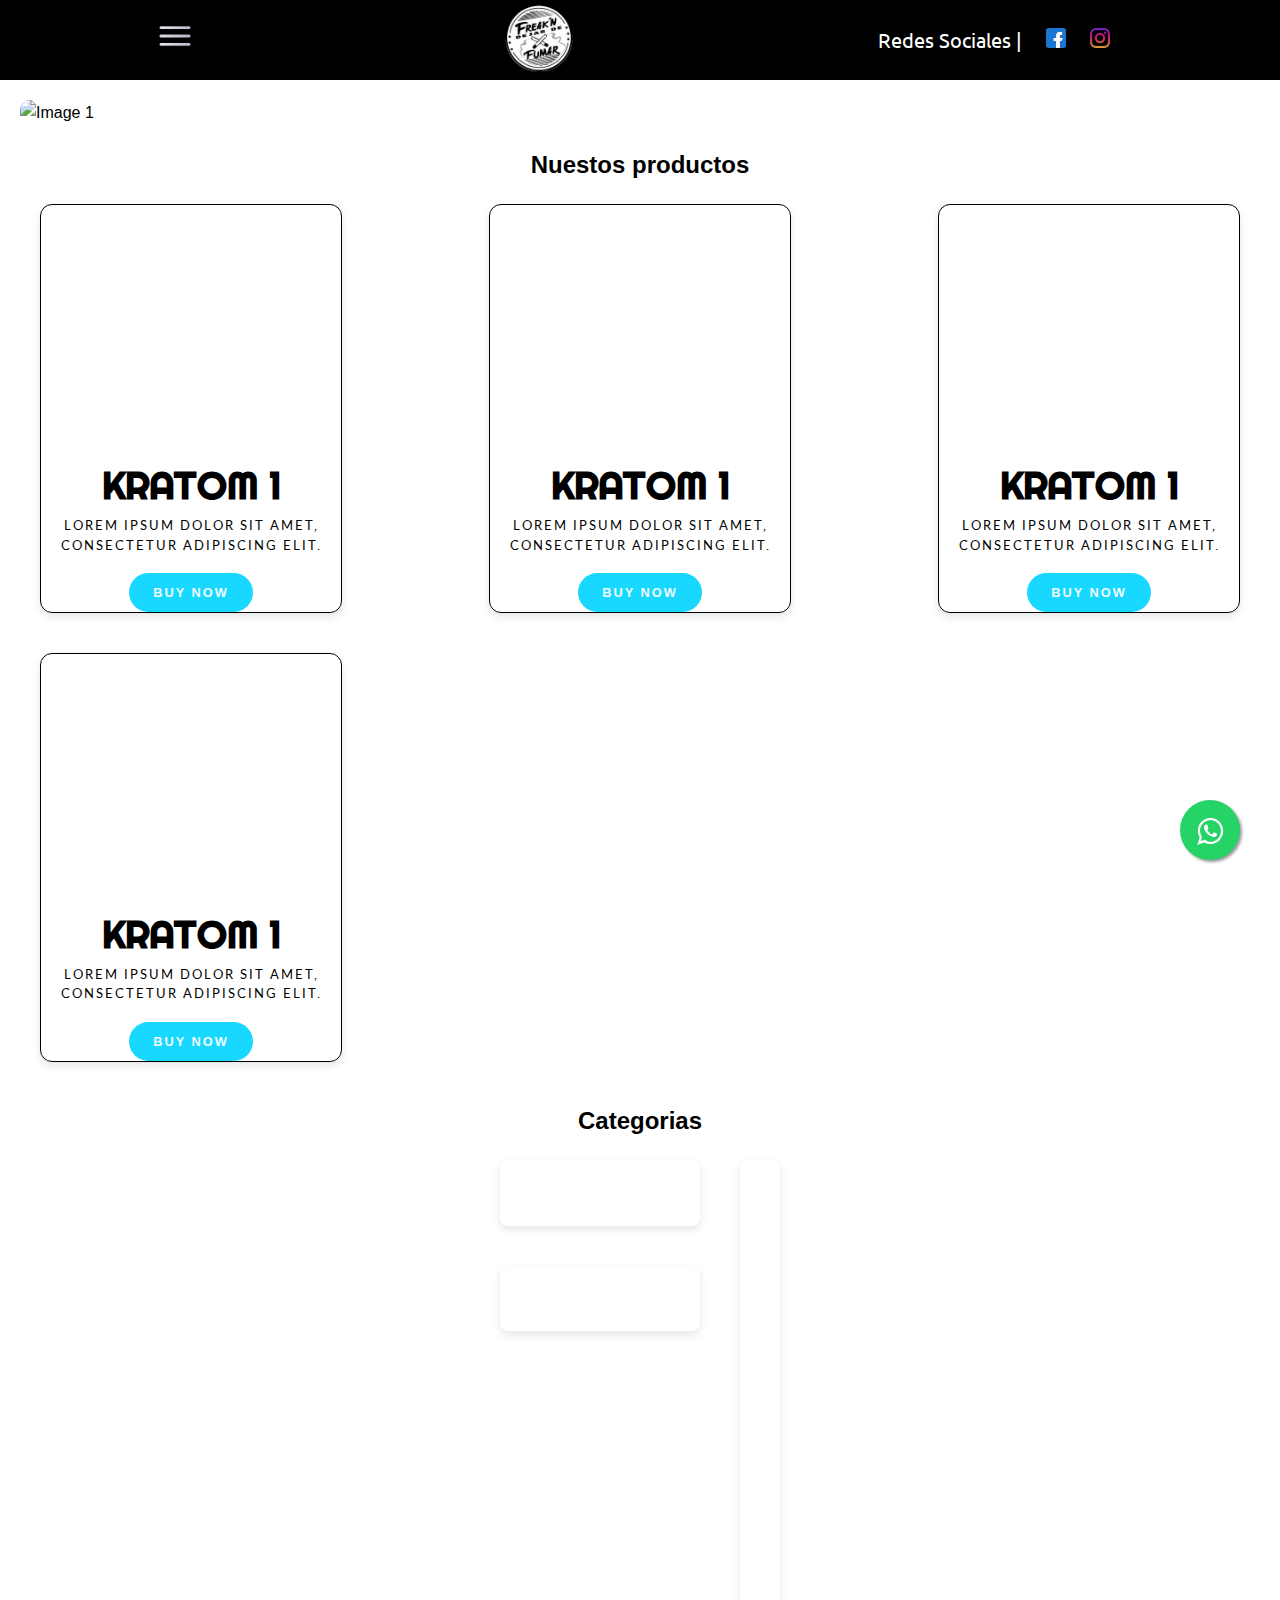
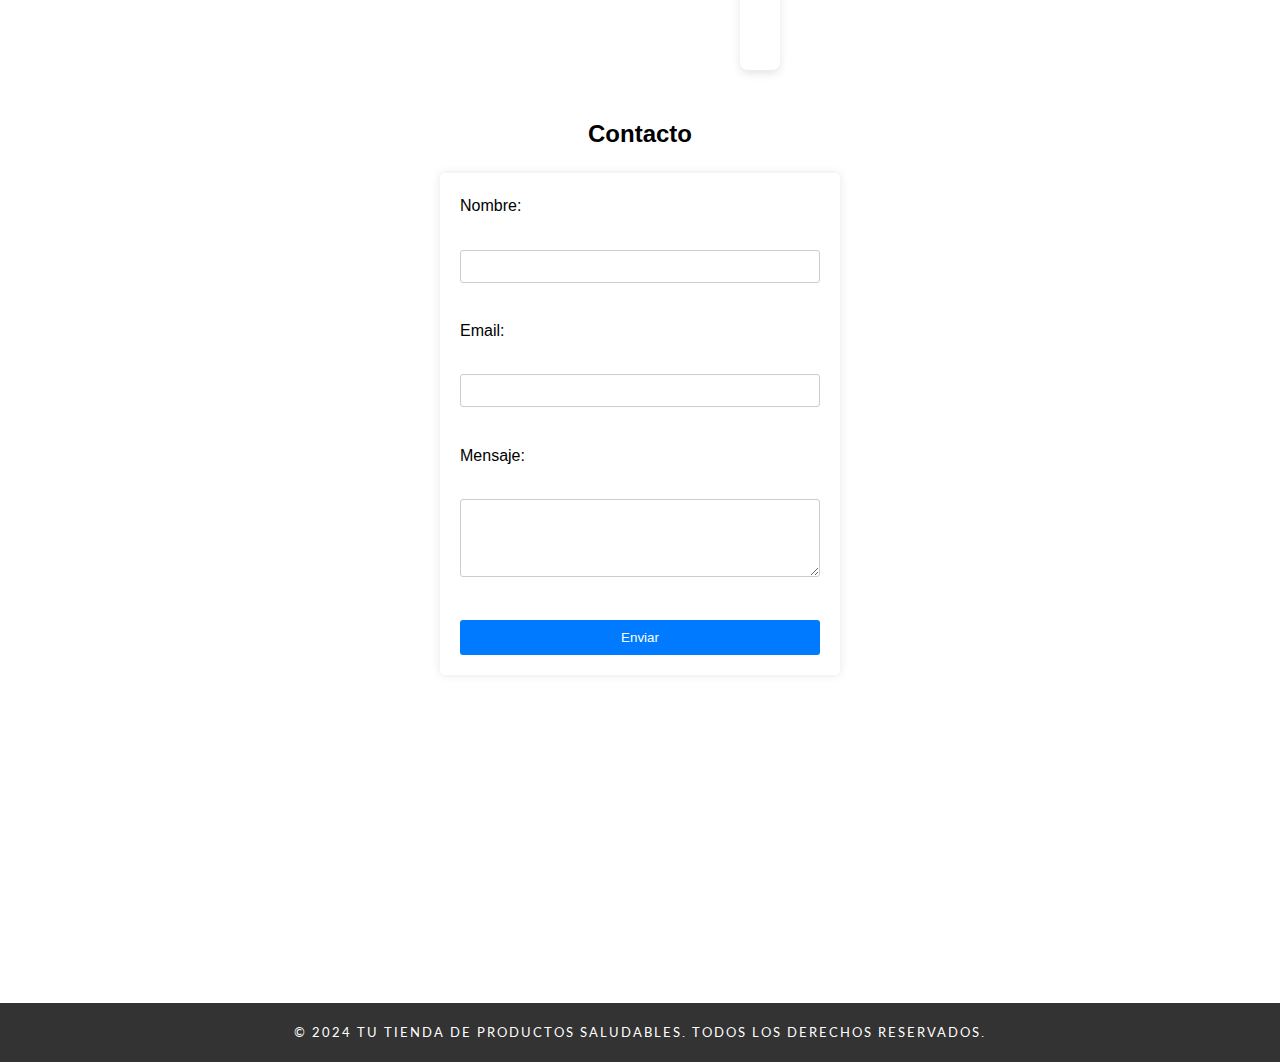
==== commit 7cc018e2: "Update index.html" ====
--- a/index.html
+++ b/index.html
@@ -63,7 +63,6 @@
             </div>
            </div>
            <div class="button-wrapper"> 
-           <button class="btn outline">DETAILS</button>
              <button class="btn fill">BUY NOW</button>
            </div>
              </div>
@@ -77,7 +76,6 @@
                 </div>
                </div>
                <div class="button-wrapper"> 
-               <button class="btn outline">DETAILS</button>
                  <button class="btn fill">BUY NOW</button>
                </div>
                  </div>
@@ -90,8 +88,7 @@
                       consectetur adipiscing elit.</p>
                     </div>
                    </div>
-                   <div class="button-wrapper"> 
-                   <button class="btn outline">DETAILS</button>
+                   <div class="button-wrapper">
                      <button class="btn fill">BUY NOW</button>
                    </div>
                      </div>
@@ -105,7 +102,6 @@
                         </div>
                        </div>
                        <div class="button-wrapper"> 
-                       <button class="btn outline">DETAILS</button>
                          <button class="btn fill">BUY NOW</button>
                        </div>
                          </div>
@@ -156,4 +152,4 @@
     <script src="script.js"></script>
     <!-- Agregar enlaces a scripts JavaScript aquí -->
   </body>
-</html>+</html>
--- a/productos.css
+++ b/productos.css
@@ -1,6 +1,9 @@
 @import url('https://fonts.googleapis.com/css2?family=Righteous&display=swap');
 @import url('https://fonts.googleapis.com/css2?family=Lato:wght@300&display=swap');
 
+#productos{
+  width: 100%;
+}
 .container-products{
     display: flex;
     justify-content: space-between;
@@ -130,6 +133,98 @@
   .container-products{
     display: flex;
     justify-content: center;
+    flex-wrap: wrap;
+    flex-direction: row;
     width: 100%;
   }
-}
+  .container{
+    max-width: 200px;
+    max-height: 400px;
+  }
+  .banner-image{
+    height: 150px;
+    width: 100%;
+  }
+
+  .banner-image img{
+    border-radius: 12px;
+  }
+  
+  .container_text{
+    margin-top: 10px;
+  }
+  
+  
+  h1{
+    margin-top: 10px;
+    font-family: 'Righteous', sans-serif;
+    text-transform: uppercase;
+    font-size: 1rem;
+  }
+  
+  p {
+    font-family: 'Lato', sans-serif;
+    text-align: center;
+    font-size: 0.8rem;
+    line-height: 150%;
+    letter-spacing: 2px;
+    text-transform: uppercase;
+  }
+  
+  .button-wrapper{
+    margin-top: 18px;
+  }
+  
+  .btn {
+    border: none;
+    padding: 12px 24px;
+    border-radius: 24px;
+    font-size: 12px;
+    font-size: 0.8rem;  
+    letter-spacing: 2px;  
+    cursor: pointer;
+  }
+  
+  .btn + .btn {
+    margin-left: 10px;
+  }
+  
+  .outline {
+    background: transparent;
+    color: rgba(0, 212, 255, 0.9);
+    border: 1px solid rgba(0, 212, 255, 0.6);
+    transition: all .3s ease;
+    
+  }
+  
+  .outline:hover{
+    transform: scale(1.125);
+    color: rgba(255, 255, 255, 0.9);
+    border-color: rgba(255, 255, 255, 0.9);
+    transition: all .3s ease;  
+  }
+  
+  .fill {
+    background: rgba(0, 212, 255, 0.9);
+    color: rgba(255,255,255,0.95);
+    filter: drop-shadow(0);
+    font-weight: bold;
+    transition: all .3s ease; 
+  }
+  
+  .fill:hover{
+    transform: scale(1.125);  
+    border-color: rgba(255, 255, 255, 0.9);
+    filter: drop-shadow(0 10px 5px rgba(0,0,0,0.125));
+    transition: all .3s ease;    
+  }
+  
+  #textarea{
+      width: 100%;
+      text-align: center;
+      display: flex;
+      justify-content: center;
+      align-items: center;
+      align-content: center;
+  }
+}
